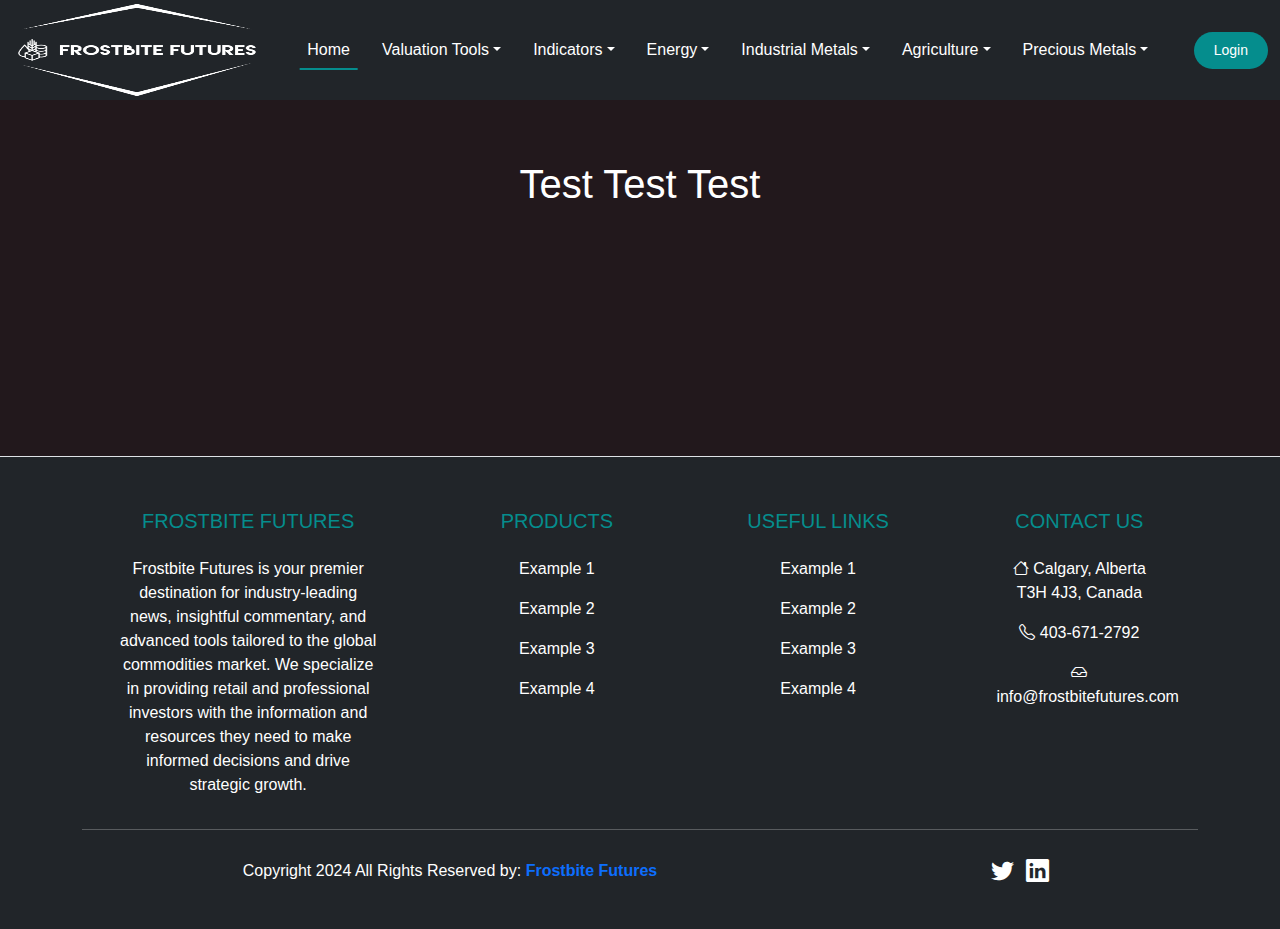
==== index.html @ 8f401401 "Website v2 Changes" ====
<!DOCTYPE html>
<html lang="en">
  <head>
    <meta charset="utf-8" />
    <meta name="viewport" content="width=device-width, initial-scale=1" />
    <meta
      name="description"
      content="Frostbite Futures provides tools, news, and insights for the global commodities market, including a bullion premium calculator."
    />
    <meta
      name="keywords"
      content="commodities, oil and gas, industrial metals, agriculture, energy, precious metals"
    />
    <title>Frostbite Futures</title>
    <link
      href="https://cdn.jsdelivr.net/npm/bootstrap@5.3.3/dist/css/bootstrap.min.css"
      rel="stylesheet"
      integrity="sha384-QWTKZyjpPEjISv5WaRU9OFeRpok6YctnYmDr5pNlyT2bRjXh0JMhjY6hW+ALEwIH"
      crossorigin="anonymous"
    />
    <link
      rel="stylesheet"
      href="https://cdn.jsdelivr.net/npm/bootstrap-icons@1.3.0/font/bootstrap-icons.css"
    />
    <link rel="stylesheet" href="/css/main.css" />
    <style>
      /* WebKit Browsers */
      input[type="number"]::-webkit-inner-spin-button,
      input[type="number"]::-webkit-outer-spin-button {
        -webkit-appearance: none;
        margin: 0;
      }

      /* Firefox */
      input[type="number"] {
        -moz-appearance: textfield;
      }
    </style>
  </head>

  <body>
    <!--Navbar-->
    <header>
      <nav class="navbar bg-dark text-white navbar-expand-lg fixed-top">
        <div class="container-fluid">
          <!--Navbar Logo-->
          <a class="navbar-brand" href="index.html">
            <img
              src="/images/White logo - no background.png"
              alt="Frostbite Futures Logo"
              width="250px"
              height="100px"
            />
          </a>
          <div
            class="offcanvas offcanvas-end collapse navbar-collapse"
            tabindex="-1"
            id="offcanvasNavbar"
            aria-labelledby="offcanvasNavbarLabel"
          >
            <div class="offcanvas-header">
              <h5 class="offcanvas-title" id="offcanvasNavbarLabel">
                Frostbite Futures
              </h5>
              <button
                type="button"
                class="btn-close"
                data-bs-dismiss="offcanvas"
                aria-label="Close"
              ></button>
            </div>
            <div class="offcanvas-body" id="navbarNavDropdown">
              <ul class="navbar-nav justify-content-center flex-grow-1 pe-3">
                <li class="nav-item">
                  <a
                    class="nav-link mx-lg-2 active"
                    aria-current="page"
                    href="/website/index.html"
                    style="color: white"
                    >Home</a
                  >
                </li>
                <!--Valuation Tools Nav Item-->
                <li class="nav-item dropdown">
                  <a
                    class="nav-link dropdown-toggle search-bar mx-lg-2"
                    href="#"
                    role="button"
                    data-bs-toggle="dropdown"
                    data-bs-toggle="dropdown"
                    >Valuation Tools</a
                  >
                  <ul class="dropdown-menu">
                    <li class="list-item">
                      <a class="dropdown-item" href="#"> List 1</a>
                    </li>
                    <li>
                      <a class="dropdown-item" href="#"> List 2 </a>
                    </li>
                    <li>
                      <a class="dropdown-item" href="#"> List 3 </a>
                    </li>
                    <li>
                      <a class="dropdown-item" href="#"> List 4 </a>
                    </li>
                    <li>
                      <a class="dropdown-item" href="#"> List 5 </a>
                    </li>
                  </ul>
                </li>
                <!--Indicators Nav Item-->
                <li class="nav-item dropdown">
                  <a
                    class="nav-link dropdown-toggle search-bar mx-lg-2"
                    href="#"
                    role="button"
                    data-bs-toggle="dropdown"
                    data-bs-toggle="dropdown"
                    >Indicators</a
                  >
                  <ul class="dropdown-menu">
                    <li class="list-item">
                      <a class="dropdown-item" href="#"> List 1 </a>
                    </li>
                    <li>
                      <a class="dropdown-item" href="#"> List 2 </a>
                    </li>
                    <li>
                      <a class="dropdown-item" href="#"> List 3 </a>
                    </li>
                    <li>
                      <a class="dropdown-item" href="#"> List 4 </a>
                    </li>
                    <li>
                      <a class="dropdown-item" href="#"> List 5 </a>
                    </li>
                  </ul>
                </li>
                <!--Energy Nav Item-->
                <li class="nav-item dropdown">
                  <a
                    class="nav-link dropdown-toggle search-bar mx-lg-2"
                    href="#"
                    role="button"
                    data-bs-toggle="dropdown"
                    data-bs-toggle="dropdown"
                    >Energy</a
                  >
                  <ul class="dropdown-menu">
                    <li class="list-item">
                      <a
                        class="dropdown-item"
                        href="/website/energy/crude.html"
                      >
                        Crude Oil
                      </a>
                    </li>
                    <li>
                      <a
                        class="dropdown-item"
                        href="/website/energy/brent.html"
                      >
                        Brent
                      </a>
                    </li>
                    <li>
                      <a
                        class="dropdown-item"
                        href="/website/energy/natgas.html
                      "
                      >
                        Natural Gas
                      </a>
                    </li>
                    <li>
                      <a class="dropdown-item" href="/website/energy/coal.html">
                        Coal
                      </a>
                    </li>
                    <li>
                      <a
                        class="dropdown-item"
                        href="/website/energy/uranium.html"
                      >
                        Uranium
                      </a>
                    </li>
                  </ul>
                </li>
                <!--Industrial Metals Nav Item-->
                <li class="nav-item dropdown">
                  <a
                    class="nav-link dropdown-toggle search-bar mx-lg-2"
                    href="#"
                    role="button"
                    data-bs-toggle="dropdown"
                    data-bs-toggle="dropdown"
                    >Industrial Metals</a
                  >
                  <ul class="dropdown-menu">
                    <li class="list-item">
                      <a
                        class="dropdown-item"
                        href="/website/industrial/copper.html"
                      >
                        Copper
                      </a>
                    </li>
                    <li>
                      <a
                        class="dropdown-item"
                        href="/website/industrial/steel.html"
                      >
                        Steel
                      </a>
                    </li>
                    <li>
                      <a
                        class="dropdown-item"
                        href="/website/industrial/iron.html"
                      >
                        Iron Ore
                      </a>
                    </li>
                    <li>
                      <a
                        class="dropdown-item"
                        href="/website/industrial/lithium.html"
                      >
                        Lithium
                      </a>
                    </li>
                    <li>
                      <a
                        class="dropdown-item"
                        href="/website/industrial/cobalt.html"
                      >
                        Cobalt
                      </a>
                    </li>
                  </ul>
                </li>
                <!--Agriculture Nav Item-->
                <li class="nav-item dropdown">
                  <a
                    class="nav-link dropdown-toggle search-bar mx-lg-2"
                    href="#"
                    role="button"
                    data-bs-toggle="dropdown"
                    data-bs-toggle="dropdown"
                    >Agriculture</a
                  >
                  <ul class="dropdown-menu">
                    <li class="list-item">
                      <a
                        class="dropdown-item"
                        href="/website/agriculture/corn.html"
                      >
                        Corn
                      </a>
                    </li>
                    <li>
                      <a
                        class="dropdown-item"
                        href="/website/agriculture/sugar.html"
                      >
                        Sugar
                      </a>
                    </li>
                    <li>
                      <a
                        class="dropdown-item"
                        href="/website/agriculture/wheat.html"
                      >
                        Wheat
                      </a>
                    </li>
                    <li>
                      <a
                        class="dropdown-item"
                        href="/website/agriculture/coffee.html"
                      >
                        Coffee
                      </a>
                    </li>
                    <li>
                      <a
                        class="dropdown-item"
                        href="/website/agriculture/milk.html"
                      >
                        Milk
                      </a>
                    </li>
                  </ul>
                </li>
                <!--Precious Metals Nav Item-->
                <li class="nav-item dropdown">
                  <a
                    class="nav-link dropdown-toggle search-bar mx-lg-2"
                    href="/website/preciousmetals/preciousmetals.html"
                    role="button"
                    data-bs-toggle="dropdown"
                    data-bs-toggle="dropdown"
                    >Precious Metals</a
                  >
                  <ul class="dropdown-menu">
                    <li class="list-item">
                      <a
                        class="dropdown-item"
                        href="/website/preciousmetals/gold-miners.html"
                      >
                        Gold Miners
                      </a>
                    </li>
                    <li>
                      <a
                        class="dropdown-item"
                        href="/website/preciousmetals/silver-miners.html"
                      >
                        Silver Miners
                      </a>
                    </li>
                    <li>
                      <a
                        class="dropdown-item"
                        href="/website/preciousmetals/platinum-palladium-miners.html"
                      >
                        Platinum & Palladium Miners
                      </a>
                    </li>
                    <li>
                      <a
                        class="dropdown-item"
                        href="/website/preciousmetals/bullionstore.html"
                      >
                        Bullion Store
                      </a>
                    </li>
                    <li>
                      <a
                        class="dropdown-item"
                        href="/website/preciousmetals/premiumcalculator.html"
                      >
                        Bullion Premium Calculator
                      </a>
                    </li>
                  </ul>
                </li>
              </ul>
            </div>
          </div>
          <!--End Navbar Logo-->
          <!--Login Button-->
          <a href="#" class="login-button">Login</a>
          <button
            class="navbar-toggler pe-0"
            type="button"
            data-bs-toggle="offcanvas"
            data-bs-target="#offcanvasNavbar"
            aria-controls="offcanvasNavbar"
            aria-label="Toggle navigation"
          >
            <span class="navbar-toggler-icon"></span>
          </button>
          <!--End Login Button-->
        </div>
      </nav>
    </header>
    <!--End Navbar-->
    <!--Hero Section-->
    <section class="hero-section">
      <div
        class="container d-flex align-items-center justify-content-center fs-1 text-white flex-column"
      >
        <h1>Test Test Test</h1>
      </div>
    </section>
    <!--End Hero Section-->

    <!--Footer-->
    <footer class="bg-dark text-white pt-5 pb-4 border-top">
      <div class="container text-center text-md-left">
        <div class="row text-center text-md-left">
          <div class="col-md-4 col-lg-3 col-xl-3 mx-auto mt-1">
            <h5 class="text-uppercase mb-4 font-weight-bold search-bar">
              Frostbite Futures
            </h5>
            <p>
              Frostbite Futures is your premier destination for industry-leading
              news, insightful commentary, and advanced tools tailored to the
              global commodities market. We specialize in providing retail and
              professional investors with the information and resources they
              need to make informed decisions and drive strategic growth.
            </p>
          </div>
          <!--Section 1-->
          <div class="col-md-2 col-lg-2 col-xl-2 mx-auto mt-1">
            <h5 class="text-uppercase mb-4 font-weight-bold search-bar">
              Products
            </h5>
            <p>
              <a href="#" class="text-white" style="text-decoration: none"
                >Example 1</a
              >
            </p>
            <p>
              <a href="#" class="text-white" style="text-decoration: none"
                >Example 2</a
              >
            </p>
            <p>
              <a href="#" class="text-white" style="text-decoration: none"
                >Example 3</a
              >
            </p>
            <p>
              <a href="#" class="text-white" style="text-decoration: none"
                >Example 4</a
              >
            </p>
          </div>
          <!--Useful Links Section-->
          <div class="col-md-2 col-lg-2 col-xl-2 mx-auto mt-1">
            <h5 class="text-uppercase mb-4 font-weight-bold search-bar">
              Useful Links
            </h5>
            <p>
              <a href="#" class="text-white" style="text-decoration: none"
                >Example 1</a
              >
            </p>
            <p>
              <a href="#" class="text-white" style="text-decoration: none"
                >Example 2</a
              >
            </p>
            <p>
              <a href="#" class="text-white" style="text-decoration: none"
                >Example 3</a
              >
            </p>
            <p>
              <a href="#" class="text-white" style="text-decoration: none"
                >Example 4</a
              >
            </p>
          </div>
          <!--Social Media Section-->
          <div class="col-md-2 col-lg-2 col-xl-2 mx-auto mt-1">
            <h5 class="text-uppercase mb-4 font-weight-bold search-bar">
              Contact Us
            </h5>
            <p>
              <i class="bi bi-house mr-3"></i> Calgary, Alberta T3H 4J3, Canada
            </p>
            <p><i class="bi bi-telephone mr-3"></i> 403-671-2792</p>
            <p><i class="bi bi-inbox mr-3"></i>info@frostbitefutures.com</p>
          </div>
        </div>
        <hr class="mb-4" />
        <!--Copyright-->
        <div class="row align-items-center">
          <div class="col-md-7 col-lg-8">
            <p>
              Copyright 2024 All Rights Reserved by:
              <a href="#" style="text-decoration: none">
                <strong class="search-bar">Frostbite Futures</strong>
              </a>
            </p>
          </div>
          <!--Social Media Links-->
          <div class="col-md-5 col-lg-4">
            <div class="text-center text-md-right">
              <ul class="list-inline">
                <li class="list-inline-item">
                  <a href="#"
                    ><i
                      class="bi bi-twitter btn-floating btn-sm social_icon"
                    ></i
                  ></a>
                </li>
                <li class="list-inline-item">
                  <a href="#"
                    ><i
                      class="bi bi-linkedin btn-floating btn-sm social_icon"
                    ></i
                  ></a>
                </li>
              </ul>
            </div>
          </div>
        </div>
      </div>
    </footer>
    <!--End Footer-->
    <!--Boostrap CSS & JS Script-->
    <script
      src="https://cdn.jsdelivr.net/npm/bootstrap@5.3.3/dist/js/bootstrap.bundle.min.js"
      integrity="sha384-YvpcrYf0tY3lHB60NNkmXc5s9fDVZLESaAA55NDzOxhy9GkcIdslK1eN7N6jIeHz"
      crossorigin="anonymous"
    ></script>
  </body>
</html>
---- css/main.css ----
* {
    font-family: Arial, Helvetica, sans-serif;
}

.navbar {
    height: 100px;
    border-radius: 0px;
    padding: 0.0rem;
}

.navbar-brand {
    font-weight: 500;
    color: #058d8d;
    font-size: 24px;
    transition: 0.3s color;
}


.login-button {
    background-color: #058d8d;
    color: white;
    font-size: 14px;
    padding: 8px 20px;
    border-radius: 50px;
    text-decoration: none;
    transition: 0.3s background-color;
}

.login-button:hover {
    background-color: #07d1d1;
}

.navbar-toggler {
    color: #ffffff;
    border: none;
    font-size: 1.25rem;
}

.navbar-toggler-icon {
    color: white !important;
    background-color: #058d8d !important;
    font-weight: 500;
}

.navbar-toggler:focus, .btn-close:focus {
    box-shadow: none;
    outline: none;
}

.nav-link {
    color: white;
    font-weight: 500;
    font-size:medium;
    position: relative;
}

.nav-link:hover, .nav-link:active {
    color: #07d1d1;
}

@media (min-width: 991px) {
    .nav-link:before {
        content: "";
        position: absolute;
        bottom: 0;
        left: 50%;
        transform: translateX(-50%);
        width: 0;
        height: 2px;
        background-color: #058d8d;
        visibility: hidden;
        transition: 0.3s ease-in-out;
    }
    
    .nav-link:hover::before, .nav-link.active::before {
        width: 100%;
        visibility: visible;
    }
}

.hero-section {
    background-color: #22181c;
    background-size: cover;
    width: 100%;
}


.hero-section .container {
    height: auto;
    padding-top: 10rem;
    padding-bottom: 15rem;
}

.form-control {
    max-width: 300px;
    width: 100%; /* Ensures it takes the full width of its container up to max-width */
    input[type="number"]::-webkit-inner-spin-button,
        input[type="number"]::-webkit-outer-spin-button {
          -webkit-appearance: none;
          margin: 0;
} }

/* Footer CSS */
.social_icon:hover {
    color: #07d1d1;
    text-decoration: underline;
}

.social_icon {
    font-size: 23px;
    color: rgb(255, 255, 255);
    text-decoration: none;
}

/* End Footer CSS */

h5.search-bar  {
    color: #058d8d;
}

h5.search-bar:hover {
    color: #07d1d1;
    text-decoration: underline;
}

.dropdown-item {
    font-size: smaller;
}

/* Precious Metals CSS */
.bulliontext {
    font-size: medium;
    border-bottom: 2px solid #B370B0; /* Black border (adjust color and width as needed) */
    display: inline-block; /* Ensures the border spans only the text width */
    padding-bottom: 5px; /* Optional: adds space between the text and the border */
    margin-bottom: 20px;
  }
  
.list-group-item {
    border: none;
    background-color: transparent;
    color: white;
}

.key-features {
    border-bottom: 2px solid #B370B0;
    display: inline-block;
    padding-bottom: 5px;
}

.spot-prices-row {
    border-top: 1px solid #07d1d1;
    border-bottom: 1px solid #07d1d1;
    padding-top: 5px;
    padding-bottom: 5px;
}

.spot-label {
    margin-right: 5px;
    margin-left: 5px;
    color: #058d8d;
    font-weight: 600;
}

.spot-value {}
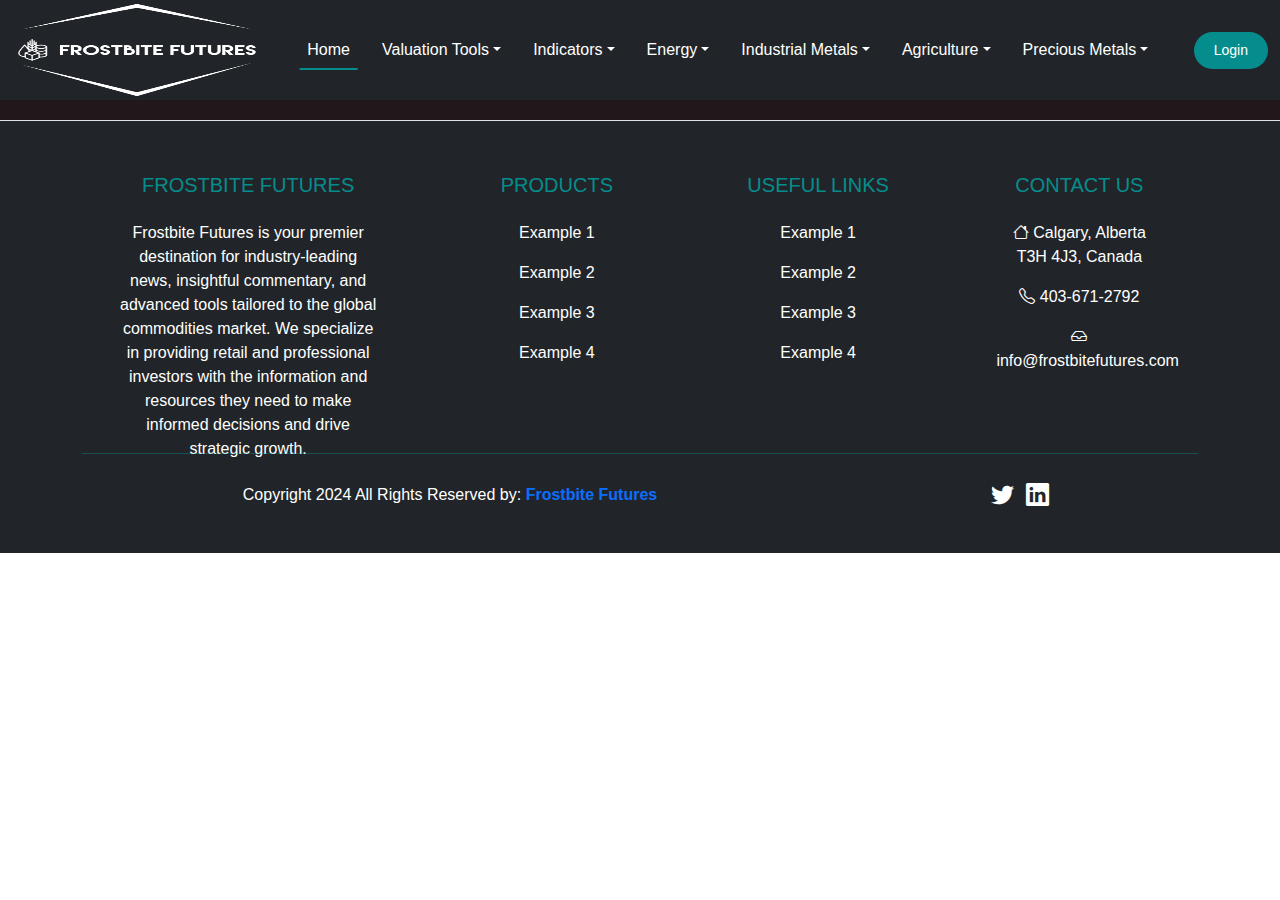
==== commit e9a8b725: "Website v2 changes" ====
--- a/index.html
+++ b/index.html
@@ -44,7 +44,7 @@
       <nav class="navbar bg-dark text-white navbar-expand-lg fixed-top">
         <div class="container-fluid">
           <!--Navbar Logo-->
-          <a class="navbar-brand" href="index.html">
+          <a class="navbar-brand" href="/index.html">
             <img
               src="/images/White logo - no background.png"
               alt="Frostbite Futures Logo"
@@ -75,7 +75,7 @@
                   <a
                     class="nav-link mx-lg-2 active"
                     aria-current="page"
-                    href="/website/index.html"
+                    href="/index.html"
                     style="color: white"
                     >Home</a
                   >
--- a/css/main.css
+++ b/css/main.css
@@ -1,4 +1,11 @@
-
+/* Color Codes Used:
+Dark Blue - #058d8d
+Light Blue - #07d1d1
+Grey - #666666
+Dark Purple - #B370B0
+Light Purple - #a861a4
+
+*/
 
 * {
     font-family: Arial, Helvetica, sans-serif;
@@ -89,8 +96,8 @@
 
 .hero-section .container {
     height: auto;
-    padding-top: 10rem;
-    padding-bottom: 15rem;
+    padding-top: 2rem;
+    padding-bottom: 2rem;
 }
 
 .form-control {
@@ -102,20 +109,6 @@
           margin: 0;
 } }
 
-/* Footer CSS */
-.social_icon:hover {
-    color: #07d1d1;
-    text-decoration: underline;
-}
-
-.social_icon {
-    font-size: 23px;
-    color: rgb(255, 255, 255);
-    text-decoration: none;
-}
-
-/* End Footer CSS */
-
 h5.search-bar  {
     color: #058d8d;
 }
@@ -130,9 +123,14 @@
 }
 
 /* Precious Metals CSS */
+.introduction-container hr {
+    border-color:#07d1d1;
+    margin-top: 0.5rem;
+    margin-bottom: 2rem;
+}
+
 .bulliontext {
-    font-size: medium;
-    border-bottom: 2px solid #B370B0; /* Black border (adjust color and width as needed) */
+    font-size: medium; /* Black border (adjust color and width as needed) */
     display: inline-block; /* Ensures the border spans only the text width */
     padding-bottom: 5px; /* Optional: adds space between the text and the border */
     margin-bottom: 20px;
@@ -145,7 +143,6 @@
 }
 
 .key-features {
-    border-bottom: 2px solid #B370B0;
     display: inline-block;
     padding-bottom: 5px;
 }
@@ -155,6 +152,7 @@
     border-bottom: 1px solid #07d1d1;
     padding-top: 5px;
     padding-bottom: 5px;
+    margin-bottom: -2rem;
 }
 
 .spot-label {
@@ -164,4 +162,108 @@
     font-weight: 600;
 }
 
-.spot-value {}+.calculator-container {
+    padding-top: -500px;
+}
+
+.input-group-text {
+background-color:#058d8d;
+color: white;
+width: 8.5rem;
+border-radius: 10px;
+}
+
+.form-control {
+    max-width: 20rem;
+    border-radius: 10px;
+}
+
+#resultContainer, #resultContainerSearch, #resultContainerGram {
+    max-width: 35em;
+    margin-top: -2rem;
+    padding-bottom: 2rem;
+}
+
+#premiumLabelDollar, #premiumLabelPercent, #premiumLabelSearchDollar, #premiumLabelSearchPercent, #premiumLabelGramDollar, #premiumLabelGramPercent {
+    border-color: transparent;
+    background-color: #666666;
+
+}
+
+#premiumResult, #premiumResultPercent, #premiumResultSearch, #percentResultSearch, #premiumResultGram, #premiumResultGramPercent {
+    border-color: #666666;
+    background-color: transparent;
+    color: #ffffff;
+    max-width: fit-content;
+}
+
+#troySubmit, #troyReset, #gramSubmit, #gramReset, #searchSubmit, #searchReset {
+    border-color: #B370B0;
+    color: #ffffff;
+}
+#troySubmit:hover, #troyReset:hover, #gramSubmit:hover, #gramReset:hover, #searchSubmit:hover, #searchReset:hover {
+    background-color: #a861a4;
+    color: #ffffff;
+}
+
+.premium-table-container, hr {
+    border-color:#07d1d1;
+    margin-top: -1.5rem;
+}
+
+.premium-table-container h3 {
+    margin-left: -10px;
+}
+
+.premium-table-container th {
+    border-bottom: #a861a4 3px solid;
+}
+
+.premium-table-container tr {
+    border-bottom: #058d8d 1px solid;
+}
+
+.bullion-information-container hr {
+    border-color:#07d1d1;
+    margin-top: -3rem;
+}
+
+.bullion-information-container .btn {
+    background-color:transparent;
+    border-color: #B370B0;
+    font-size: 16px;
+    color: white;
+    border-radius: 10px;
+    padding: 5px 10px;
+}
+
+.bullion-information-container .btn:hover {
+    background-color: #a861a4;
+}
+
+
+/* End Precious Metals CSS */
+
+
+/* Footer CSS */
+.social_icon:hover {
+    color: #07d1d1;
+    text-decoration: underline;
+}
+
+.social_icon {
+    font-size: 23px;
+    color: #ffffff;
+    text-decoration: none;
+}
+
+.copyrights {
+    color:#058d8d
+}
+
+.copyrights:hover {
+    color:#07d1d1;
+    text-decoration: underline;
+}
+
+/* End Footer CSS */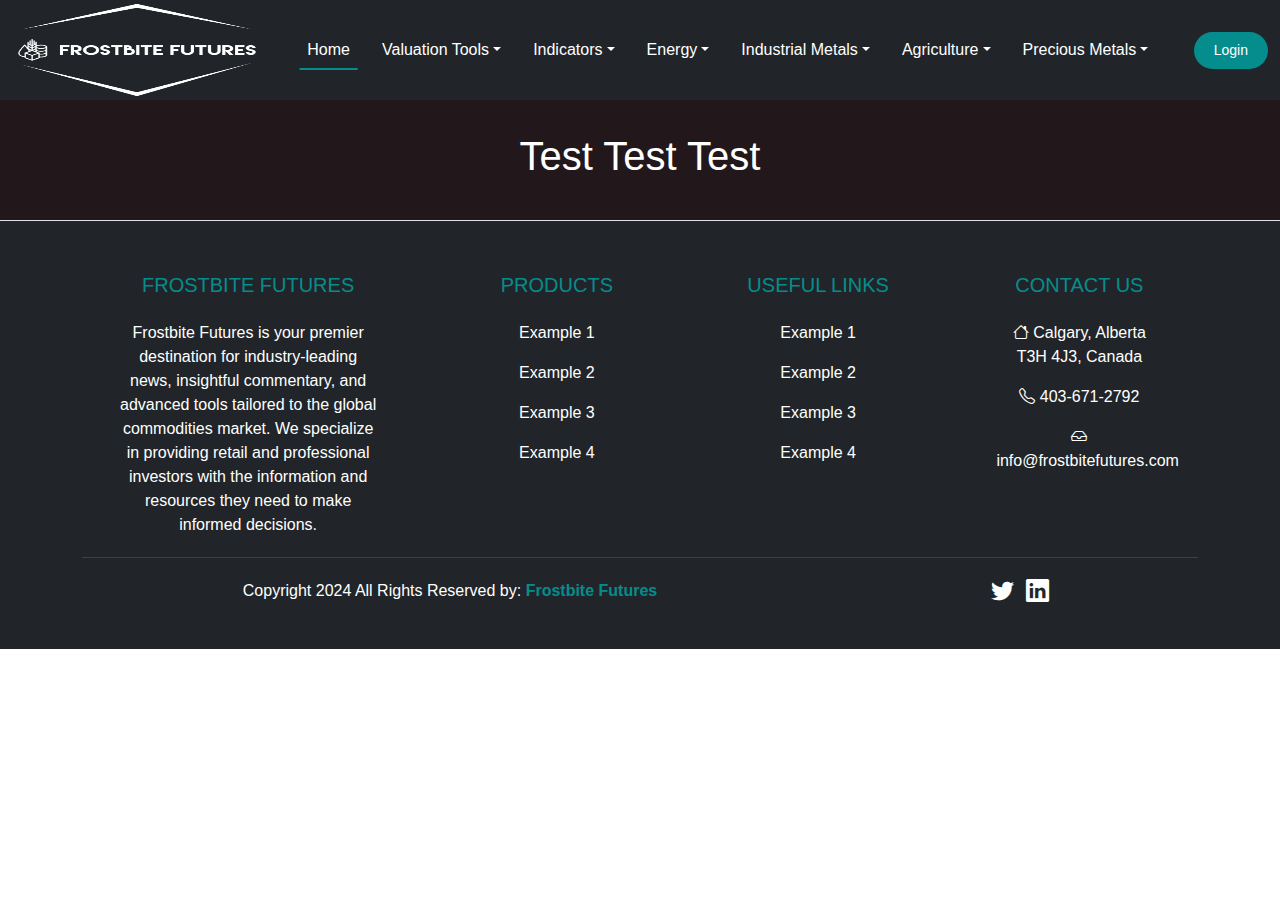
==== commit 2c1cc12d: "Website Changes" ====
--- a/index.html
+++ b/index.html
@@ -3,6 +3,7 @@
   <head>
     <meta charset="utf-8" />
     <meta name="viewport" content="width=device-width, initial-scale=1" />
+    <link rel="shortcut icon" href="/images/browser.png" type="image/x-icon" />
     <meta
       name="description"
       content="Frostbite Futures provides tools, news, and insights for the global commodities market, including a bullion premium calculator."
@@ -11,7 +12,7 @@
       name="keywords"
       content="commodities, oil and gas, industrial metals, agriculture, energy, precious metals"
     />
-    <title>Frostbite Futures</title>
+    <title>Bullion Premium Calculator</title>
     <link
       href="https://cdn.jsdelivr.net/npm/bootstrap@5.3.3/dist/css/bootstrap.min.css"
       rel="stylesheet"
@@ -41,12 +42,12 @@
   <body>
     <!--Navbar-->
     <header>
-      <nav class="navbar bg-dark text-white navbar-expand-lg fixed-top">
+      <nav class="navbar bg-dark text-white navbar-expand-lg sticky-top">
         <div class="container-fluid">
           <!--Navbar Logo-->
           <a class="navbar-brand" href="/index.html">
             <img
-              src="/images/White logo - no background.png"
+              src="/images/logo/White logo - no background.png"
               alt="Frostbite Futures Logo"
               width="250px"
               height="100px"
@@ -390,7 +391,7 @@
               news, insightful commentary, and advanced tools tailored to the
               global commodities market. We specialize in providing retail and
               professional investors with the information and resources they
-              need to make informed decisions and drive strategic growth.
+              need to make informed decisions.
             </p>
           </div>
           <!--Section 1-->
@@ -457,14 +458,14 @@
             <p><i class="bi bi-inbox mr-3"></i>info@frostbitefutures.com</p>
           </div>
         </div>
-        <hr class="mb-4" />
+        <hr class="mt-1" />
         <!--Copyright-->
         <div class="row align-items-center">
           <div class="col-md-7 col-lg-8">
             <p>
               Copyright 2024 All Rights Reserved by:
               <a href="#" style="text-decoration: none">
-                <strong class="search-bar">Frostbite Futures</strong>
+                <strong class="search-bar copyrights">Frostbite Futures</strong>
               </a>
             </p>
           </div>
--- a/css/main.css
+++ b/css/main.css
@@ -122,7 +122,7 @@
     font-size: smaller;
 }
 
-/* Precious Metals CSS */
+/* Precious Metals CSS */ 
 .introduction-container hr {
     border-color:#07d1d1;
     margin-top: 0.5rem;
@@ -241,6 +241,78 @@
     background-color: #a861a4;
 }
 
+.store-products-container .card {
+background-color: #d4d4d4;
+}
+
+.store-products-container .card-title {
+    font-weight: 500;
+    font-size:large
+}
+
+.store-products-container .prices {
+    display: flex;
+    align-items: center;
+    border-bottom: #07d1d1 1px solid;
+    padding-bottom: 5px;
+    margin-bottom: 5px;
+}
+
+.price-label {
+    margin-right: 5px;
+    font-weight: 500;
+}
+
+.price-value {
+}
+
+.store-products-container .product-description {
+    border-bottom: #07d1d1 1px solid;
+    padding-bottom: 5px;
+    margin-bottom: 5px;
+}
+
+.store-products-container .product-description {
+    padding-bottom: 5px;
+    margin-bottom: 5px;
+    
+}
+
+.store-products-container .product-description-row {
+    margin-bottom: 5px;
+}
+
+
+.store-products-container .product-description-title {
+    font-size: medium;
+    max-width: fit-content;
+
+}
+
+.store-products-container .product-description-text {
+    font-size: small;
+    padding-right: 1rem;
+
+}
+
+.store-products-container .purchase-bullion {
+    margin-top: 10px;
+}
+
+.store-products-container .btn {
+    background-color:transparent;
+    border-color: #B370B0;
+    color: #22181c;
+    font-size: 16px;
+    border-radius: 10px;
+    padding: 5px 10px;
+    align-items: center;
+}
+
+.store-products-container .btn:hover {
+    background-color: #a861a4;
+    color: #ffffff;
+}
 
 /* End Precious Metals CSS */
 
